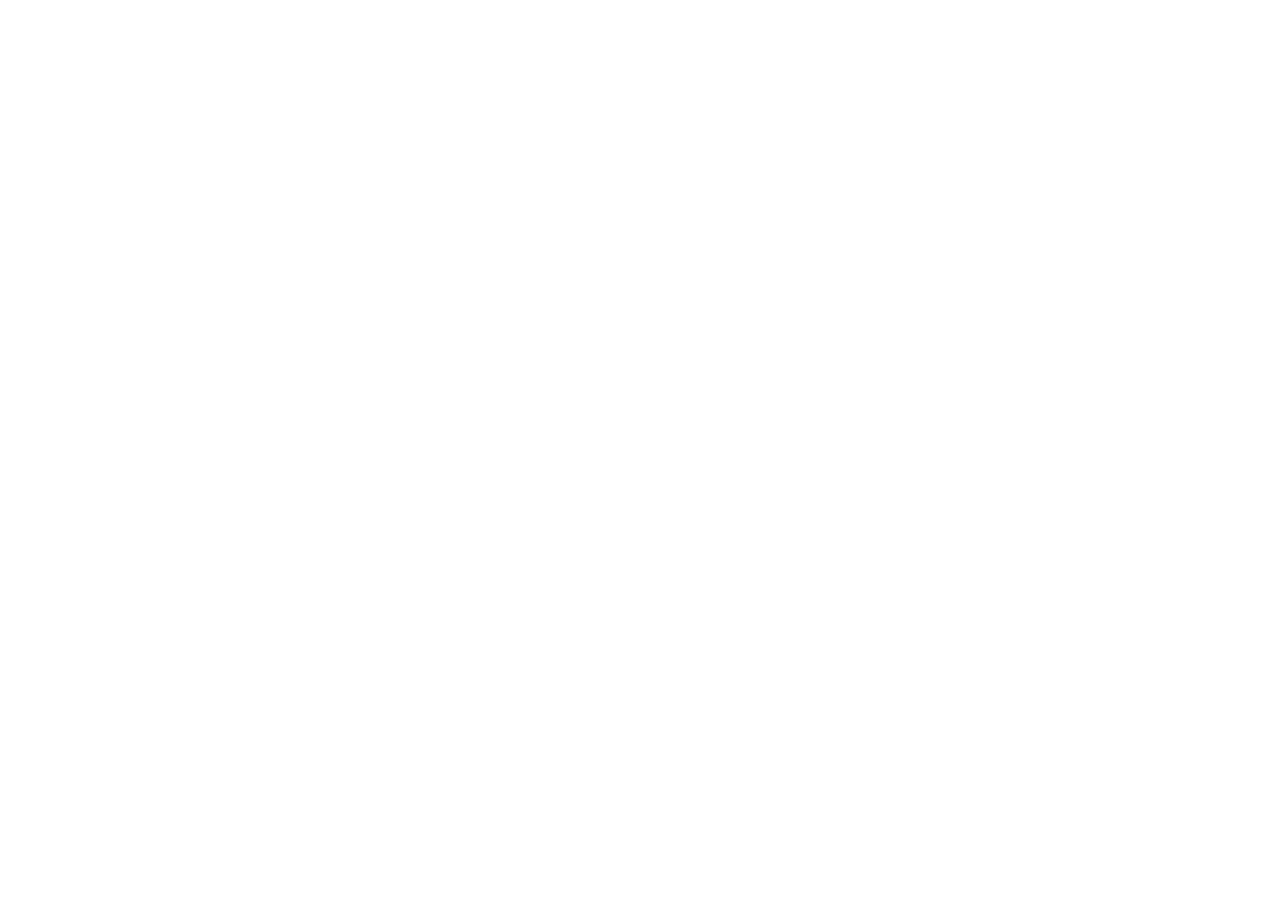
==== index.html @ 57bae1ff "init commit" ====
<!DOCTYPE html>
<html lang="en">
<head>
    <meta charset="UTF-8">
    <meta name="viewport" content="width=device-width, initial-scale=1.0">
    <title>Document</title>
</head>
<body>
    
</body>
</html>
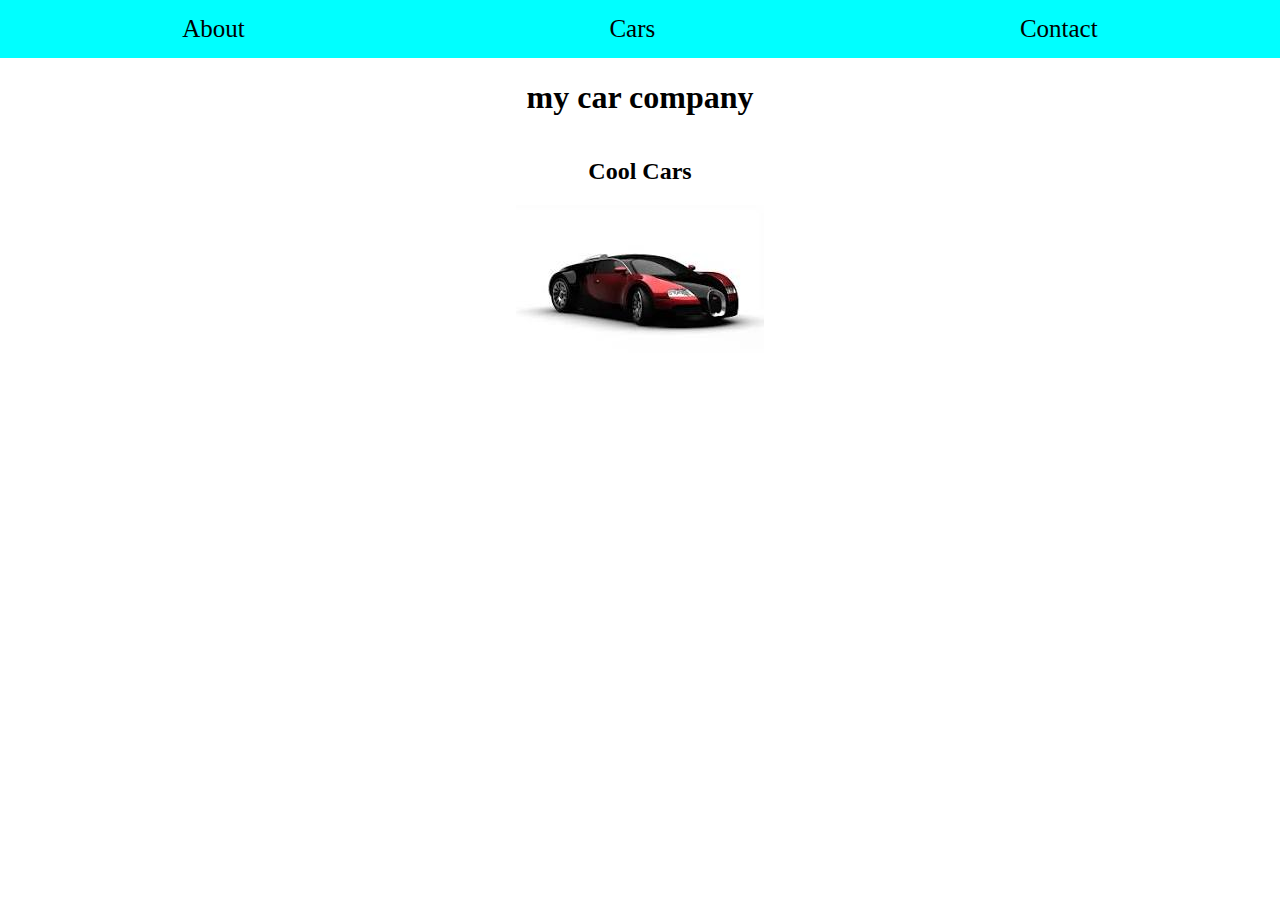
==== commit 7071b5ee: "finish" ====
--- a/index.html
+++ b/index.html
@@ -1,11 +1,21 @@
 <!DOCTYPE html>
 <html lang="en">
-<head>
-    <meta charset="UTF-8">
-    <meta name="viewport" content="width=device-width, initial-scale=1.0">
+  <head>
+    <meta charset="UTF-8" />
+    <meta name="viewport" content="width=device-width, initial-scale=1.0" />
     <title>Document</title>
-</head>
-<body>
-    
-</body>
-</html>+    <link rel="stylesheet" href="style.css">
+  </head>
+  <body>
+    <nav id="nav-bar">
+      <a href="about.html">About</a>
+      <a href="about.html">Cars</a>
+      <a href="about.html">Contact</a>
+    </nav>
+
+    <h1>my car company</h1>
+    <h2>Cool Cars</h2>
+
+    <img src="car.jpeg" alt="my-car" />
+  </body>
+</html>
--- a/style.css
+++ b/style.css
@@ -0,0 +1,23 @@
+body{
+    width: 100vw;
+    /* border: red solid 2px; */
+    margin: 0px;
+    display: flex;
+    flex-direction: column;
+    align-items: center;
+}
+
+a{
+    text-decoration: none;
+    color: black;
+    font-size: 25px;
+}
+
+#nav-bar{
+    display: flex;
+    justify-content: space-around;
+    width: 100%;
+    padding: 15px;
+    /* border: red solid 2px; */
+    background-color: aqua;
+}